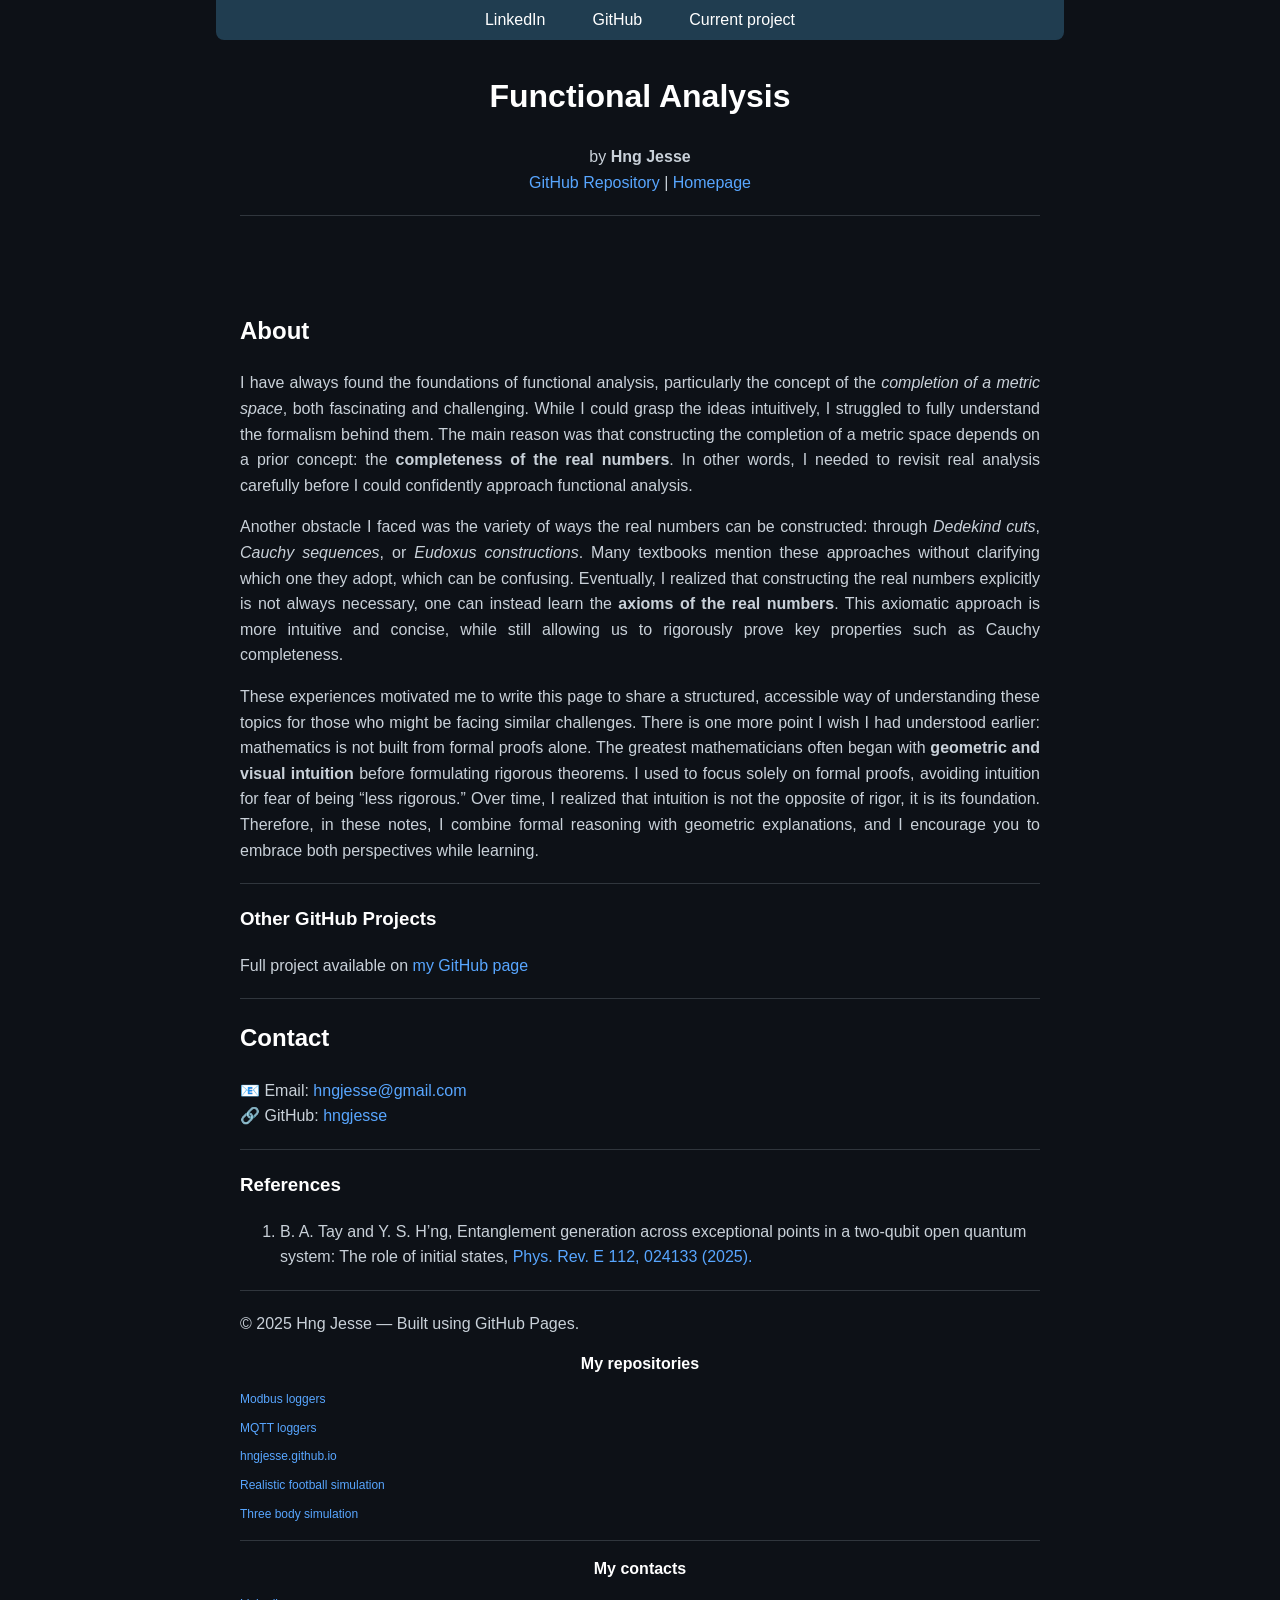
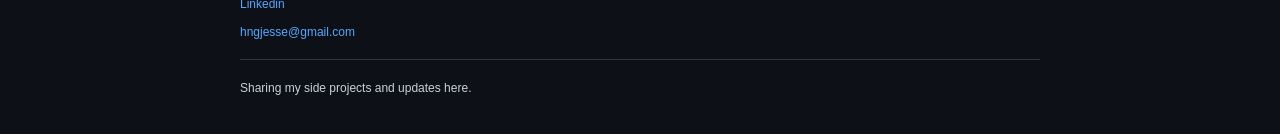
==== Functional_analysis/index.html @ 4a108da5 "Big updates, added dropdown function for sidebar. Added functional analysis." ====
<!DOCTYPE html>
<html lang="en">
<head>
    <meta charset="UTF-8">
    <meta name="viewport" content="width=device-width, initial-scale=1.0">
    <title>Functional Analysis</title>
    <!-- Add style -->
    <link rel="stylesheet" href="/styles/base.css">
    <link rel="stylesheet" href="/styles/sidebar.css">
    <link rel="stylesheet" href="/styles/midbar.css">
    <link rel="stylesheet" href="/styles/rightpanel.css">
    <!-- Add favicon -->
    <link rel="icon" href="/Figures/favicon.png" type="image/png">
</head>

<body>
    <header style="text-align: center;">
        <h1>Functional Analysis</h1>
        <nav>by <strong>Hng Jesse</strong></nav>
        <nav>
            <a href="https://github.com/hngjesse/Functional_analysis" target="_blank">GitHub Repository</a> |
            <a href="/" target="_blank">Homepage</a>
        </nav>
        <hr>
    </header>
    <main>
        <section id="about">
        <h2>About</h2>
        <p>
            I have always found the foundations of functional analysis, particularly the concept of the <em>completion of a metric space</em>, both fascinating and challenging. 
            While I could grasp the ideas intuitively, I struggled to fully understand the formalism behind them. 
            The main reason was that constructing the completion of a metric space depends on a prior concept: the <strong>completeness of the real numbers</strong>. 
            In other words, I needed to revisit real analysis carefully before I could confidently approach functional analysis.
        </p>

        <p>
            Another obstacle I faced was the variety of ways the real numbers can be constructed: 
            through <em>Dedekind cuts</em>, <em>Cauchy sequences</em>, or <em>Eudoxus constructions</em>. 
            Many textbooks mention these approaches without clarifying which one they adopt, which can be confusing. 
            Eventually, I realized that constructing the real numbers explicitly is not always necessary, one can instead learn the 
            <strong>axioms of the real numbers</strong>. This axiomatic approach is more intuitive and concise, while still allowing us to 
            rigorously prove key properties such as Cauchy completeness.
        </p>

        <p>
            These experiences motivated me to write this page to share a structured, accessible way of understanding these topics for those who might 
            be facing similar challenges. There is one more point I wish I had understood earlier: mathematics is not built from formal proofs alone. 
            The greatest mathematicians often began with <strong>geometric and visual intuition</strong> before formulating rigorous theorems. 
            I used to focus solely on formal proofs, avoiding intuition for fear of being “less rigorous.” 
            Over time, I realized that intuition is not the opposite of rigor, it is its foundation. 
            Therefore, in these notes, I combine formal reasoning with geometric explanations, 
            and I encourage you to embrace both perspectives while learning.
        </p>
        </section>
        <hr>

            <article>
                <h3>Other GitHub Projects</h3>
                <p>
                    Full project available on
                    <a href="https://github.com/hngjesse" target="_blank">
                        my GitHub page
                    </a>
                </p>
            </article>
        </section>
        <hr>
        <section id="contact">
            <h2>Contact</h2>
            <p>
                📧 Email: <a href="mailto:hngjesse@gmail.com">hngjesse@gmail.com</a><br>
                🔗 GitHub: <a href="https://github.com/hngjesse" target="_blank">hngjesse</a>
            </p>
        </section>
    </main>
    <hr>
    <h3>References</h3>
    <ol>
        <li id="ref1">
             B. A. Tay and Y. S. H’ng, Entanglement generation across exceptional points in a two-qubit 
             open quantum system: The role of initial states, 
            <a href="https://doi.org/10.1103/24cd-939t" target="_blank">Phys. Rev. E 112, 024133 (2025).</a>
        </li>
    </ol>



    <footer>
        <hr>
        <p>© 2025 Hng Jesse — Built using GitHub Pages.</p>
    </footer>

    <!-- Add sidebar -->
    <div id="sidebar"></div>

    <script>
    fetch('/Navigations/sidebar.html')
        .then(response => response.text())
        .then(data => {
        const container = document.getElementById('sidebar');
        container.innerHTML = data;

        // load and run the sidebar script after injection
        const s = document.createElement('script');
        s.src = '/Navigations/sidebar.js'; // path to sidebar JS
        s.onload = () => {
            if (typeof highlightSidebar === 'function') highlightSidebar();
            if (typeof initSidebarDropdowns === 'function') initSidebarDropdowns();
        };
        document.body.appendChild(s);
        })
        .catch(err => console.error('Failed to load sidebar:', err));
    </script>

    <!-- Add midbar -->
    <div id="midbar"></div>
    <script>
    fetch('/Navigations/midbar.html')
        .then(response => response.text())
        .then(data => {
        document.getElementById('midbar').innerHTML = data;
        });
    </script>

    <!-- Add rightpanel -->
    <div id="rightpanel"></div>
    <script>
    fetch('/Navigations/rightpanel.html')
        .then(response => response.text())
        .then(data => {
        document.getElementById('rightpanel').innerHTML = data;
        });
    </script>


</body>
</html>
---- styles/base.css ----
body {
    background-color: #0d1117;  /* GitHub dark mode background */
    color: #c9d1d9;             /* GitHub text color */
    font-family: Arial, sans-serif;
    max-width: 800px;
    margin: 40px auto;
    line-height: 1.6;
    padding-top: 10px;
}
a {
    color: #58a6ff;
    text-decoration: none;
}

a:hover {
    text-decoration: underline;
}

h1, h2, h3 {
    color: #ffffff;
}

header, footer {
    text-align: center;
}

hr {
    border: 0;
    border-top: 1px solid #30363d;
    margin: 20px 0;
}

pre {
    background-color: #161b22;
    border: 1px solid #30363d;
    padding: 12px;
    border-radius: 8px;
    overflow-x: auto;
    font-size: 0.9rem;
    color: #c9d1d9;
}

code {
    background-color: #21262d;
    color: #c9d1d9;
    padding: 2px 5px;
    border-radius: 4px;
    font-family: monospace;
}

ul {
    margin-left: 20px;
}

p {
    text-align: justify;
}


@media (max-width: 768px) {

    body {
        margin: 10px;
        padding: 0 10px;
        font-size: 16px;
    }

    h1 {
        font-size: 1.6em;
    }

    h2 {
        font-size: 1.3em;
    }

    pre {
        font-size: 0.8rem;
        padding: 10px;
    }

    nav a {
        display: inline-block;
        margin: 4px 6px;
    }

    ul {
        padding-left: 20px;
    }

    p {
        text-align: left;  /* easier to read on narrow screens */
    }
}



/* Logo section */
.logo {
  text-align: center;
  margin: 0;             /* remove all extra margin */
  padding: 0;            /* remove any padding */
  line-height: 0;        /* remove space from text container (like <h2>) */
}

.logo img {
  width: 70px;           /* slightly smaller for balance */
  height: 70px;
  border: 0px solid #00bcd4;
  display: block;        /* removes inline spacing below image */
  margin: 0 auto;        /* center horizontally */
}
---- styles/sidebar.css ----
/* --- Sidebar --- */
.sidebar {
    width: 240px;
    background-color: #203d50;
    color: white;
    display: flex;
    flex-direction: column;
    padding-top: 0rem;
    height: 100vh;
    position: fixed;
    top: 0;
    left: 0;
    transition: transform 0.3s ease;
    z-index: 999;

    border-right: 0px solid #006875;
    /* NEW: allow scrolling when dropdown content exceeds view height */
    overflow-y: auto;
    scrollbar-width: 1 px; /* for Firefox */
    scrollbar-color: #797979 #203d50; /* accent + track color */
}

.sidebar h2 {
    text-align: center;
    font-size: 1.2rem;
    margin-bottom: 1rem;
    letter-spacing: 1px;
}

.sidebar a {
    color: white;
    text-decoration: none;
    padding: 12px 20px;
    display: block;
    border-left: 4px solid transparent;
    transition: border 0.2s;
}

.sidebar a.active {
    background-color: #0f3044;         /* same as hover color */
    border-left: 0px solid #00bcd4;    /* same as hover accent */
    color: #ffffff;                    /* ensure text stays readable */
}

.sidebar > a:hover {
    background-color: #0f3044;
    border-left: 4px solid #00bcd4;
}

.sidebar > a.active {
    background-color: #0f3044;
    border-left: 4px solid #00bcd4;
    font-weight: bold;
}



/* --- Toggle button (visible only on mobile) --- */
.toggle-btn {
    position: fixed;
    top: 15px;
    left: 15px;
    font-size: 1.5rem;
    background: #203d50;
    color: white;
    border: none;
    border-radius: 4px;
    padding: 6px 10px;
    cursor: pointer;
    display: none;
    z-index: 1000;
}

/* --- Responsive behaviour --- */
@media (max-width: 1300px) {
    .sidebar {
        transform: translateX(-100%);
    }
    .sidebar.active {
        transform: translateX(0);
    }
    .toggle-btn {
        display: block;
    }
    main {
        margin-left: 0;
        padding-top: 3.5rem; /* prevent overlap with toggle button */
    }
}



/* --- Collapsible Dropdowns --- */


.dropdown-btn, .sub-dropdown-btn {
  background: none;
  color: white;
  border: none;
  text-align: left;
  width: 100%;
  padding: 12px 20px;
  cursor: pointer;
  font-size: 1rem;
  font-family: inherit;
  display: block;
  border-left: 4px solid transparent;
  transition: all 0.2s;
  position: relative;
  padding-right: 36px; /* make space for the arrow */
}


.dropdown-btn:hover, .sub-dropdown-btn:hover {
  background-color: #0f3044;
  border-left: 4px solid #00bcd4;
}

.dropdown-content, .sub-dropdown-content {
  display: none;
  flex-direction: column;
  padding-left: 5px;
  background-color: #162a38;
}

.dropdown-content a, .sub-dropdown-content a {
  font-size: 0.9rem;
  padding: 8px 24px;
  color: #ddd;
}

.dropdown-content a:hover, .sub-dropdown-content a:hover {
  background-color: #0f3044;
}


/* Default (closed) state — show right arrow ▸ */

.dropdown-btn::after,
.sub-dropdown-btn::after {
  content: "▸";
  position: absolute;
  right: 8px;  /* distance from right edge */
  top: 50%;    /* vertical center */
  transform: translateY(-50%) rotate(0deg);
  transition: transform 0.2s ease;
}
/* Active dropdown (opened) */
.dropdown.open > .dropdown-content,
.sub-dropdown.open > .sub-dropdown-content {
  display: flex;
}

.dropdown.open > .dropdown-btn::after,
.sub-dropdown.open > .sub-dropdown-btn::after {
  transform: translateY(-50%) rotate(90deg);
}
---- styles/midbar.css ----
/* --- Top Center Bar (matches sidebar style) --- */
.midbar {
    position: fixed;
    top: 0;
    left: 50%;
    transform: translateX(-50%);
    display: flex;
    flex-direction: row;
    align-items: center;
    justify-content: center;
    gap: 15px;

    width: 800px;
    background-color: #203d50; /* same as sidebar */
    color: white;
    padding: 5px 24px;

    z-index: 999;
    transition: background-color 0.3s ease;
    border-radius: 0 0 8px 8px; /* slightly rounded bottom corners */

    border-right: 0px solid #006875;
    border-bottom: 0px solid #006875;
    border-left: 0px solid #006875;
}

.midbar a {
    color: white;
    text-decoration: none;
    padding: 2px 16px;
    white-space: nowrap;
}

.midbar a:hover {
    background-color: #0f3044;      /* same hover bg as sidebar */
    border-top: 3px solid #00bcd4; /* same accent color */
}

/* --- Make it simpler on mobile --- */
@media (max-width: 768px) {
    .midbar {
        position: static;
        flex-wrap: wrap;
        gap: 8px;
        background: none;
        border: none;
        box-shadow: none;
        border-radius: 0;
        padding: 8px;
    }
    .midbar a {
        padding: 6px 10px;
    }
}
---- styles/rightpanel.css ----
/* --- Right floating info panel --- */
.rightpanel {
    position: fixed;
    top: 100px;
    right: 180px;
    width: 220px;
    background-color: #0d1117;
    border: 1px solid #30363d;
    border-radius: 8px;
    padding: 15px;
    font-size: 0.9rem;
    color: #c9d1d9;
    box-shadow: 0 0 8px rgba(0,0,0,0.4);
    z-index: 100;
    line-height: 1.0
}

.rightpanel h3 {
    color: #ffffff;
    font-size: 1rem;
    margin-bottom: 0.6rem;

    padding-bottom: 4px;
}

.rightpanel a {
    color: #58a6ff;
    text-decoration: none;
}

.rightpanel a:hover {
    text-decoration: underline;
}

/* --- Hide or move on small screens --- */
@media (max-width: 1700px) {
    .rightpanel {
        position: static;
        width: auto;
        background: none;
        border: none;
        box-shadow: none;
        text-align: center;
        margin-top: 20px;
        padding: 0;
    }
}
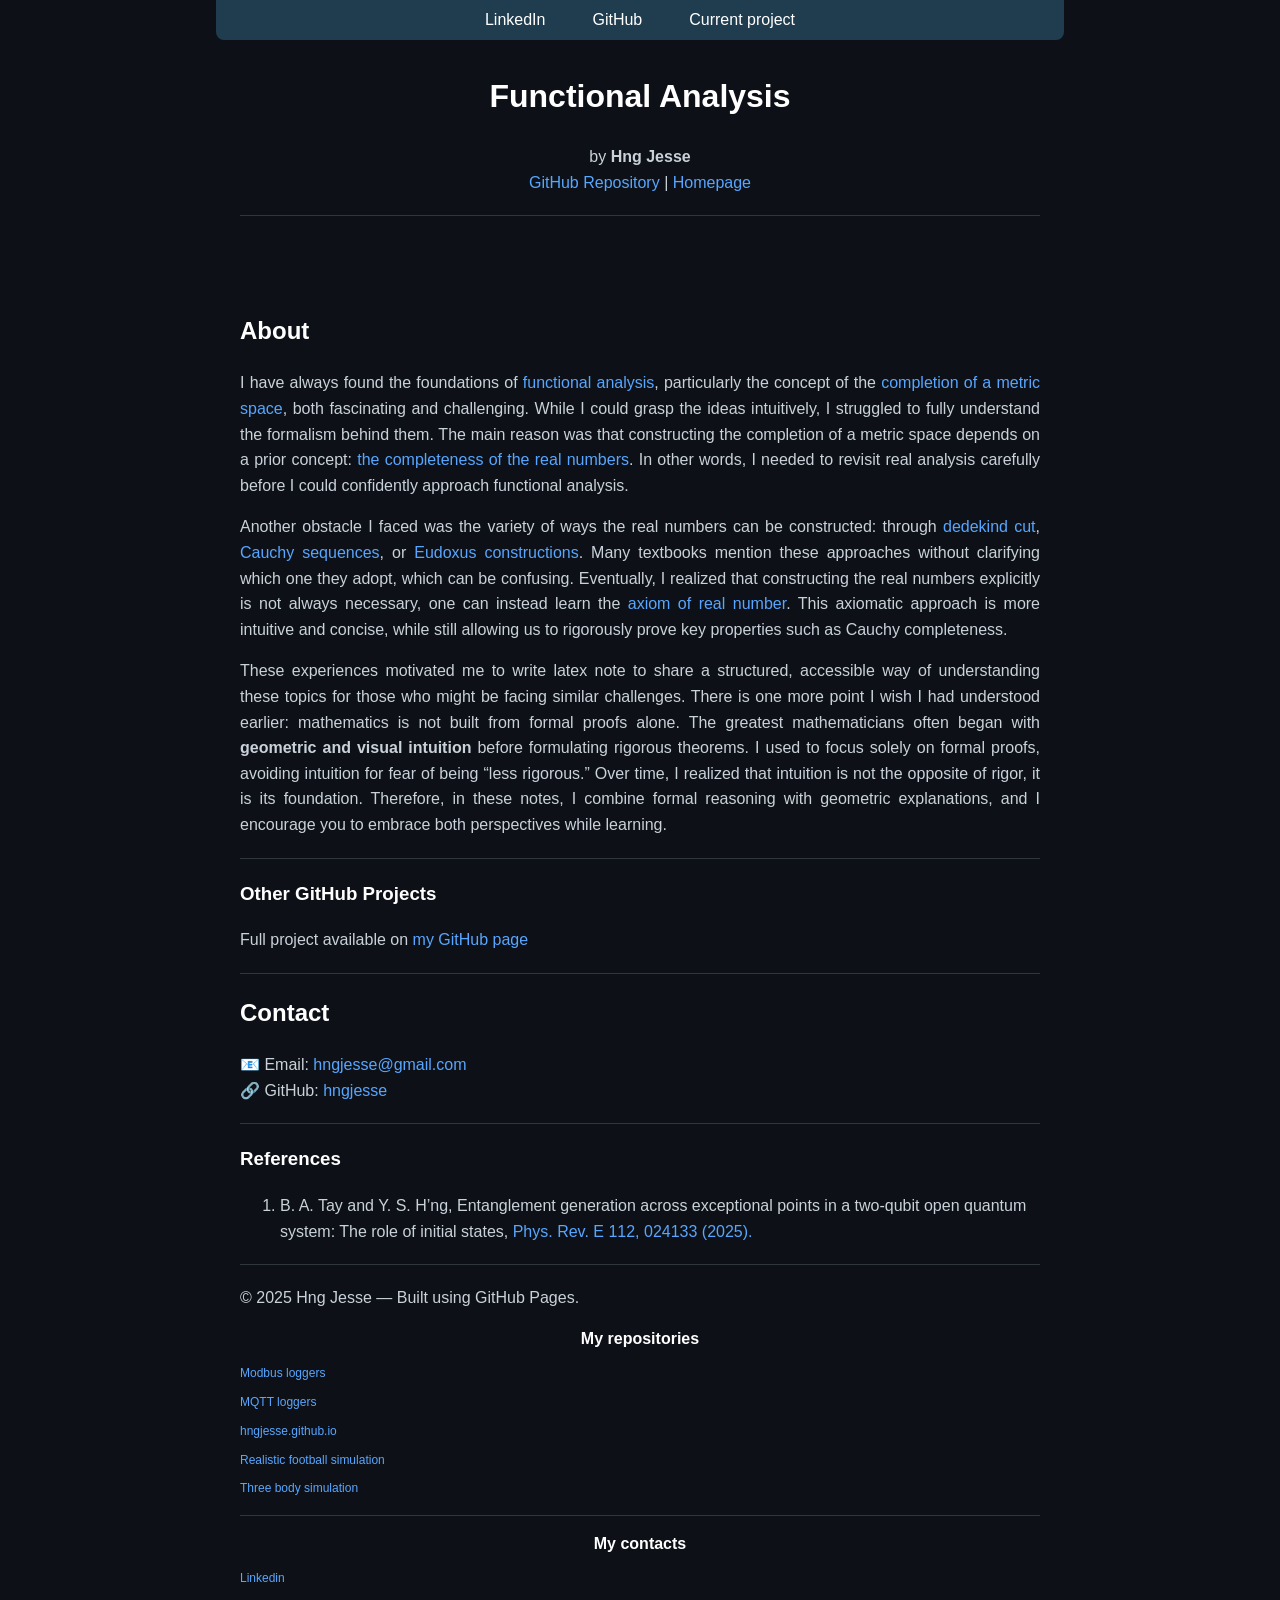
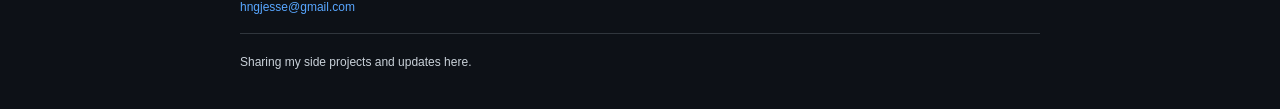
==== commit 85b8a47f: "added my thesis and some minor changes" ====
--- a/Functional_analysis/index.html
+++ b/Functional_analysis/index.html
@@ -27,23 +27,30 @@
         <section id="about">
         <h2>About</h2>
         <p>
-            I have always found the foundations of functional analysis, particularly the concept of the <em>completion of a metric space</em>, both fascinating and challenging. 
-            While I could grasp the ideas intuitively, I struggled to fully understand the formalism behind them. 
-            The main reason was that constructing the completion of a metric space depends on a prior concept: the <strong>completeness of the real numbers</strong>. 
+            I have always found the foundations of 
+            <a href="https://en.wikipedia.org/wiki/Functional_analysis" target="_blank" rel="noopener noreferrer">functional analysis</a>, 
+            particularly the concept of the 
+            <a href="https://en.wikipedia.org/wiki/Complete_metric_space" target="_blank" rel="noopener noreferrer">completion of a metric space</a>,
+            both fascinating and challenging. While I could grasp the ideas intuitively, I struggled to fully understand the formalism behind them. 
+            The main reason was that constructing the completion of a metric space depends on a prior concept: 
+            <a href="https://en.wikipedia.org/wiki/Completeness_of_the_real_numbers" target="_blank" rel="noopener noreferrer">the completeness of the real numbers</a>. 
             In other words, I needed to revisit real analysis carefully before I could confidently approach functional analysis.
         </p>
 
         <p>
             Another obstacle I faced was the variety of ways the real numbers can be constructed: 
-            through <em>Dedekind cuts</em>, <em>Cauchy sequences</em>, or <em>Eudoxus constructions</em>. 
+            through 
+            <a href="https://en.wikipedia.org/wiki/Dedekind_cut" target="_blank" rel="noopener noreferrer">dedekind cut</a>, 
+            <a href="https://en.wikipedia.org/wiki/Cauchy_sequence" target="_blank" rel="noopener noreferrer">Cauchy sequences</a>, or 
+            <a href="https://en.wikipedia.org/wiki/Construction_of_the_real_numbers" target="_blank" rel="noopener noreferrer">Eudoxus constructions</a>. 
             Many textbooks mention these approaches without clarifying which one they adopt, which can be confusing. 
             Eventually, I realized that constructing the real numbers explicitly is not always necessary, one can instead learn the 
-            <strong>axioms of the real numbers</strong>. This axiomatic approach is more intuitive and concise, while still allowing us to 
-            rigorously prove key properties such as Cauchy completeness.
+            <a href="https://en.wikipedia.org/wiki/Real_number" target="_blank" rel="noopener noreferrer">axiom of real number</a>. 
+            This axiomatic approach is more intuitive and concise, while still allowing us to rigorously prove key properties such as Cauchy completeness.
         </p>
 
         <p>
-            These experiences motivated me to write this page to share a structured, accessible way of understanding these topics for those who might 
+            These experiences motivated me to write latex note to share a structured, accessible way of understanding these topics for those who might 
             be facing similar challenges. There is one more point I wish I had understood earlier: mathematics is not built from formal proofs alone. 
             The greatest mathematicians often began with <strong>geometric and visual intuition</strong> before formulating rigorous theorems. 
             I used to focus solely on formal proofs, avoiding intuition for fear of being “less rigorous.” 
